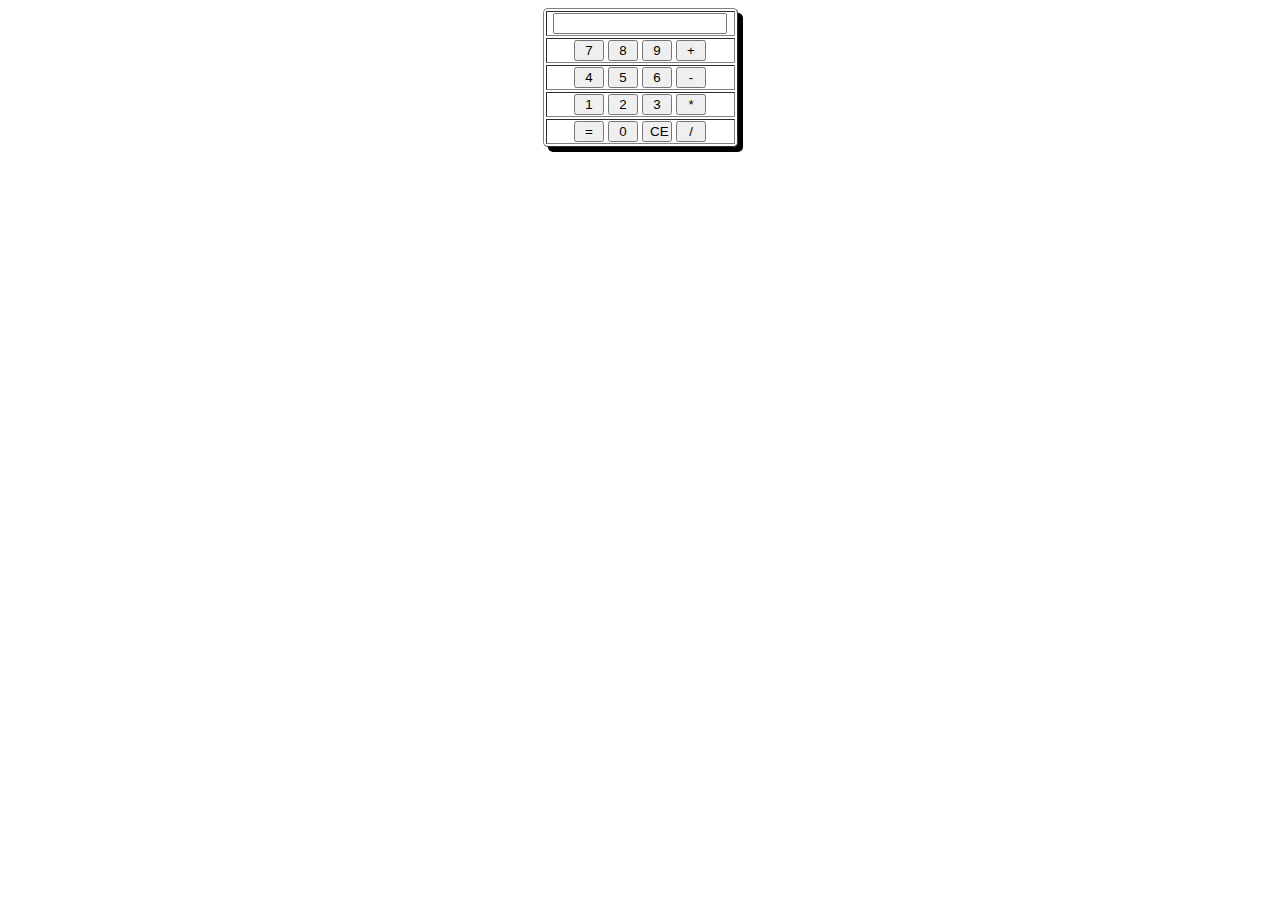
==== calculadora basica/index.html @ d6981b6d "Primer Javascript" ====
<!DOCTYPE html>
<html lang="en">
<head>
	<meta charset="UTF-8">
	<title>Calculadora</title>
	<style>
		button{
			width: 30px;
		}
		input{
			text-align: right;
			width: 90%;
		}
		table{
			border-radius: 5px;
			box-shadow: 5px 5px black;
		}
		td{
			text-align: center;
		}
	</style>
</head>
<body>
	<table border align=center>
		<tr>
			<td colspan="4">
				<input type="text" id="rs">
			</td>
		</tr>
		<tr>
			<td>
				<button>7</button>
				<button>8</button>
				<button>9</button>
				<button>+</button>
			</td>
		</tr>
		<tr>
			<td>
				<button>4</button>
				<button>5</button>
				<button>6</button>
				<button>-</button>
			</td>
		</tr>
		<tr>
			<td>
				<button>1</button>
				<button>2</button>
				<button>3</button>
				<button>*</button>
			</td>
		</tr>
		<tr>
			<td>
				<button>=</button>
				<button>0</button>
				<button>CE</button>
				<button>/</button>
			</td>
		</tr>
	</table>
</body>
</html>
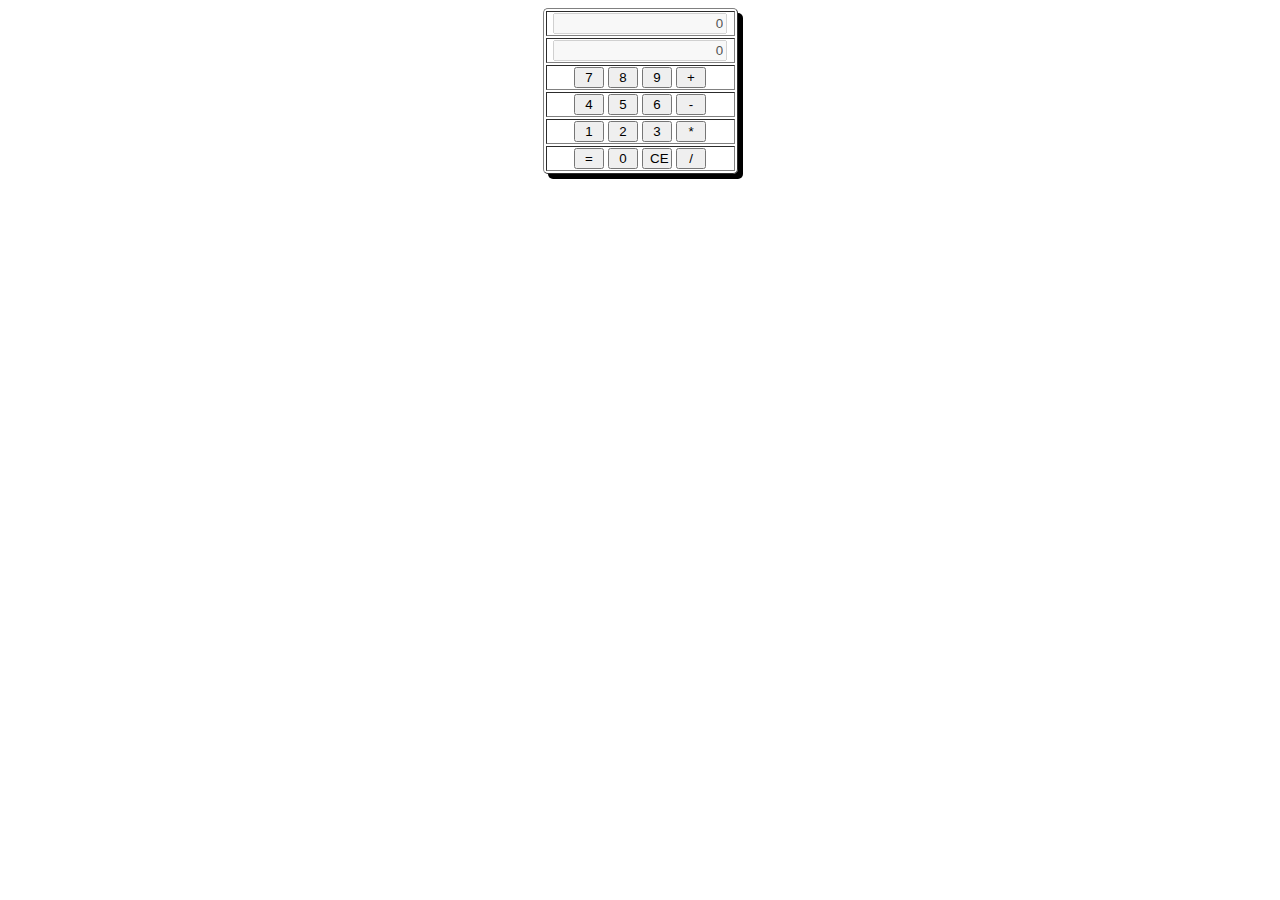
==== commit 91f7e4a3: "Calculadora Basica" ====
--- a/calculadora basica/index.html
+++ b/calculadora basica/index.html
@@ -19,44 +19,86 @@
 			text-align: center;
 		}
 	</style>
+	<script>
+		var operador=""; //variable global
+		function numeros(num){
+			var dato1=document.getElementById('operando1').value;
+			var dato2=document.getElementById('operando2').value;
+			if(operador==""){ //operando1
+				if (dato1=="0") {
+					document.getElementById('operando1').value="";
+				}
+				document.getElementById('operando1').value+=num;
+			}else{ //operando2
+				if (dato2=="0") {
+					document.getElementById('operando2').value="";
+				}
+				document.getElementById('operando2').value+=num;
+			}
+		}
+		function operadores(ope){
+			operador = ope;
+		}
+		function resultado(){
+			var dato1=document.getElementById('operando1').value;
+			var dato2=document.getElementById('operando2').value;
+			if (operador == "/"){
+				if (dato2 == 0 ){
+					alert("No se debe dividir entre cero");
+				}
+			}
+			document.getElementById('operando1').value=eval(dato1+operador+dato2);
+			document.getElementById('operando2').value="0";
+		}
+		function ce(){
+			document.getElementById('operando1').value="0";
+			document.getElementById('operando2').value="0";
+			operador = "";
+		}
+	</script>
 </head>
 <body>
 	<table border align=center>
 		<tr>
+			<td colspan=4>
+				<input type="text" id="operando1" value="0" disabled>
+			</td>
+		</tr>
+		<tr>
 			<td colspan="4">
-				<input type="text" id="rs">
+				<input type="text" id="operando2" value="0" disabled>
 			</td>
 		</tr>
 		<tr>
 			<td>
-				<button>7</button>
-				<button>8</button>
-				<button>9</button>
-				<button>+</button>
+				<button onClick="numeros(7);">7</button>
+				<button onClick="numeros(8);">8</button>
+				<button onClick="numeros(9);">9</button>
+				<button onClick="operadores('+');">+</button>
 			</td>
 		</tr>
 		<tr>
 			<td>
-				<button>4</button>
-				<button>5</button>
-				<button>6</button>
-				<button>-</button>
+				<button onClick="numeros(4);">4</button>
+				<button onClick="numeros(5);">5</button>
+				<button onClick="numeros(6);">6</button>
+				<button onClick="operadores('-');">-</button>
 			</td>
 		</tr>
 		<tr>
 			<td>
-				<button>1</button>
-				<button>2</button>
-				<button>3</button>
-				<button>*</button>
+				<button onClick="numeros(1);">1</button>
+				<button onClick="numeros(2);">2</button>
+				<button onClick="numeros(3);">3</button>
+				<button onClick="operadores('*')">*</button>
 			</td>
 		</tr>
 		<tr>
 			<td>
-				<button>=</button>
-				<button>0</button>
-				<button>CE</button>
-				<button>/</button>
+				<button onClick="resultado();">=</button>
+				<button onClick="numeros(0);">0</button>
+				<button onClick="ce();">CE</button>
+				<button onClick="operadores('/');">/</button>
 			</td>
 		</tr>
 	</table>
